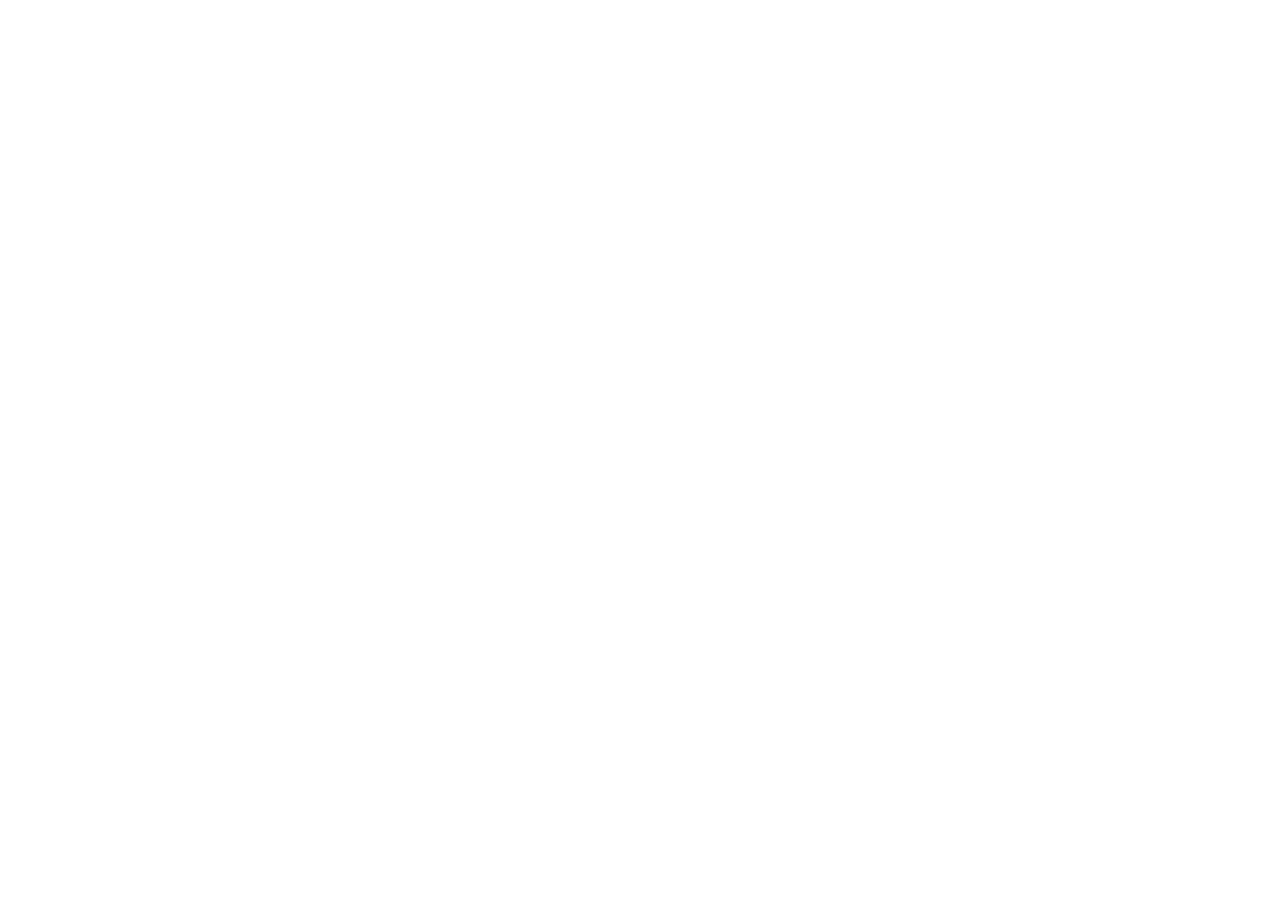
==== index.html @ 830a0850 "autogenerated gh-pages" ====
<!DOCTYPE html><!--
  Copyright (c) 2016, Dennis Kaselow. All rights reserved. Use of this source code
  is governed by a BSD-style license that can be found in the LICENSE file.
--><html><head>
  <meta charset="utf-8">
  <meta http-equiv="X-UA-Compatible" content="IE=edge">
  <meta name="viewport" content="width=device-width, initial-scale=1.0">
  <meta name="scaffolded-by" content="https://github.com/google/stagehand">
  <title>smarties</title>
  <link rel="stylesheet" href="styles.css">
  <script defer="" src="main.dart.js"></script>
  
</head>

<body>

<div id="output"></div>



</body></html>
---- styles.css ----
@import url(https://fonts.googleapis.com/css?family=Roboto);

html, body {
    width: 100%;
    height: 100%;
    margin: 0;
    padding: 0;
    font-family: 'Roboto', sans-serif;
}
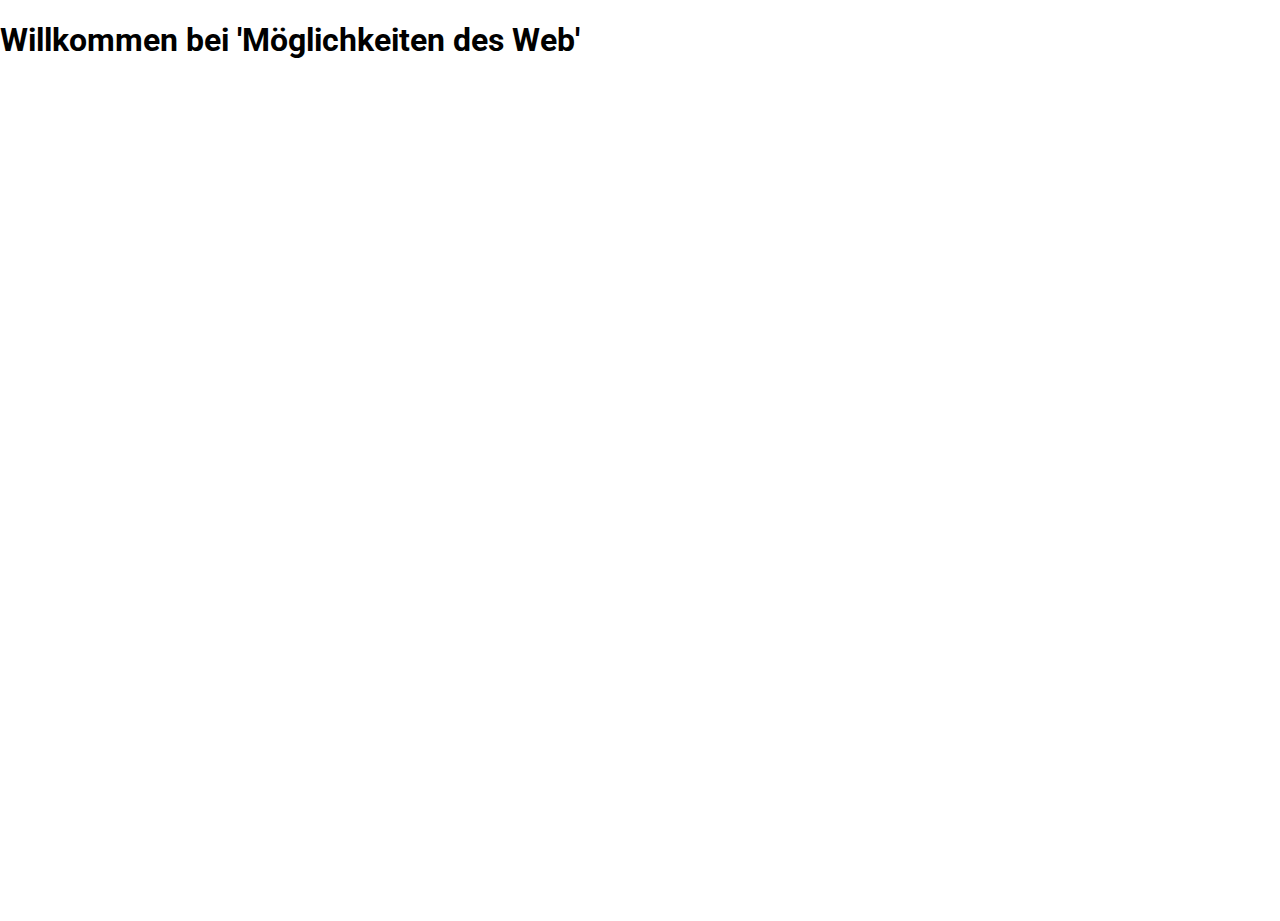
==== commit fc8f9e4f: "autogenerated gh-pages" ====
--- a/index.html
+++ b/index.html
@@ -13,9 +13,13 @@
 </head>
 
 <body>
+<h1>Willkommen bei 'Möglichkeiten des Web'</h1>
+<div id="output">
 
-<div id="output"></div>
+</div>
+<div id="debug">
 
+</div>
 
 
 </body></html>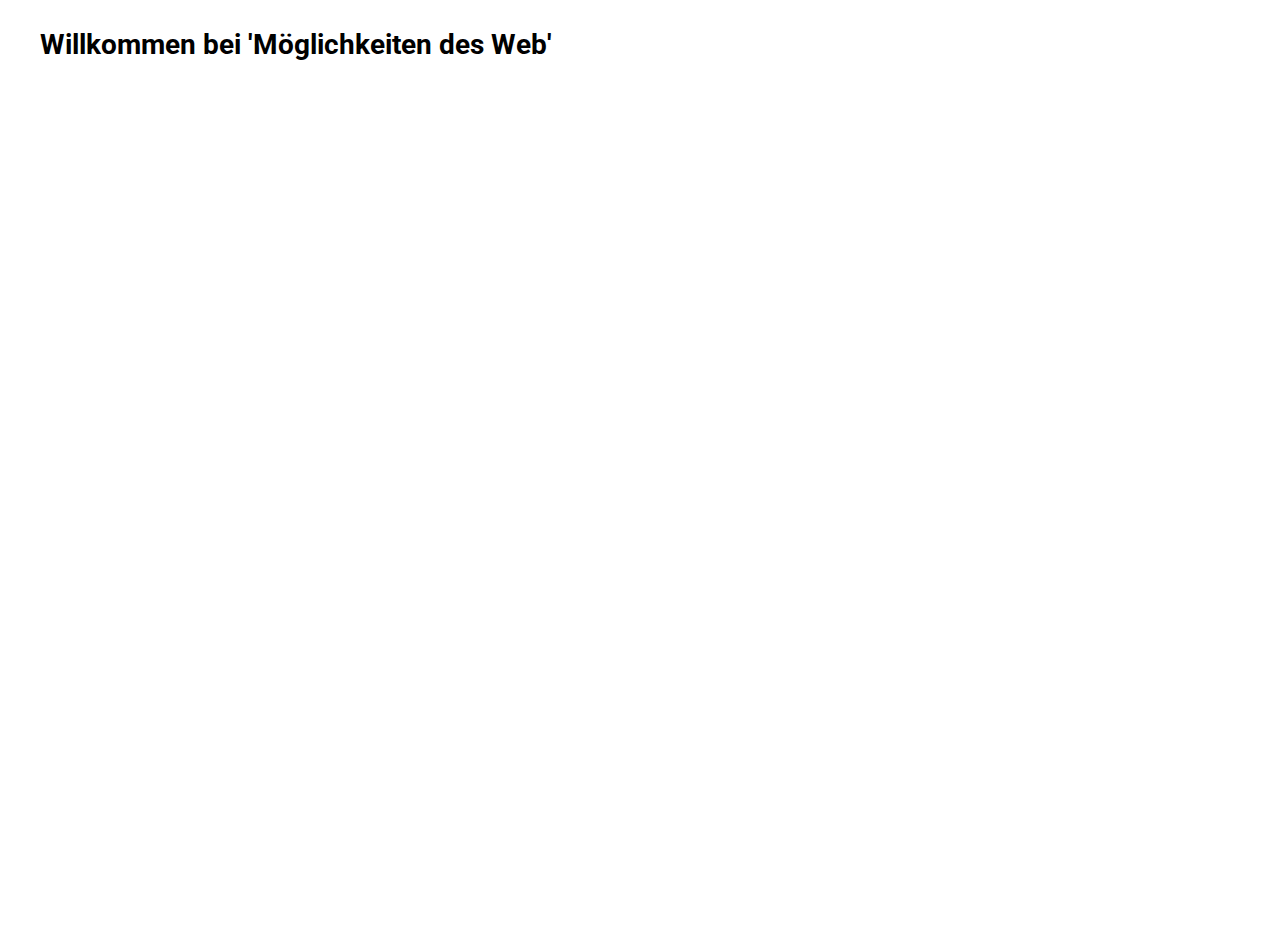
==== commit 24213894: "autogenerated gh-pages" ====
--- a/index.html
+++ b/index.html
@@ -13,11 +13,12 @@
 </head>
 
 <body>
-<h1>Willkommen bei 'Möglichkeiten des Web'</h1>
+<h3>Willkommen bei 'Möglichkeiten des Web'</h3>
+<input id="chat" placeholder="Chatnachricht hier eingeben">
 <div id="output">
 
 </div>
-<div id="debug">
+<div id="debug" style="display: none">
 
 </div>
 
--- a/styles.css
+++ b/styles.css
@@ -1,9 +1,20 @@
 @import url(https://fonts.googleapis.com/css?family=Roboto);
 
 html, body {
-    width: 100%;
-    height: 100%;
-    margin: 0;
-    padding: 0;
-    font-family: 'Roboto', sans-serif;
+  width: 100%;
+  height: 100%;
+  margin: 0;
+  margin-left: 20px;
+  padding: 0;
+  font-family: 'Roboto', sans-serif;
+  font-size: 24px;
 }
+
+#chat {
+  display: none;
+  width: 90%;
+}
+
+input {
+  font-size: 24px;
+}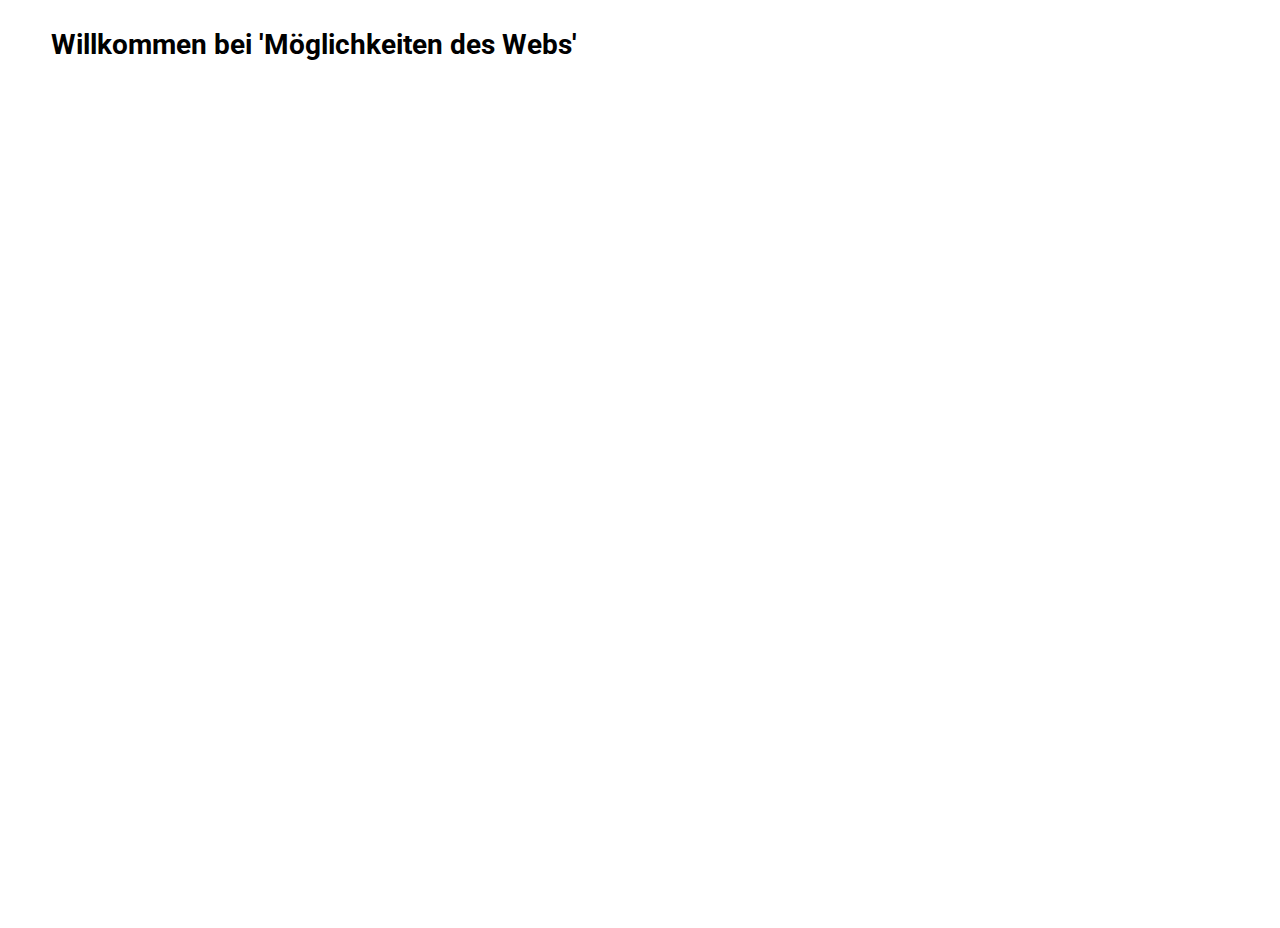
==== commit cb53f6aa: "autogenerated gh-pages" ====
--- a/index.html
+++ b/index.html
@@ -13,7 +13,7 @@
 </head>
 
 <body>
-<h3>Willkommen bei 'Möglichkeiten des Web'</h3>
+<h3>Willkommen bei 'Möglichkeiten des Webs'</h3>
 <input id="chat" placeholder="Chatnachricht hier eingeben">
 <div id="output">
 
--- a/styles.css
+++ b/styles.css
@@ -1,10 +1,9 @@
 @import url(https://fonts.googleapis.com/css?family=Roboto);
 
 html, body {
-  width: 100%;
+  width: 95%%;
   height: 100%;
-  margin: 0;
-  margin-left: 20px;
+  margin: 0 0 0 2%;
   padding: 0;
   font-family: 'Roboto', sans-serif;
   font-size: 24px;
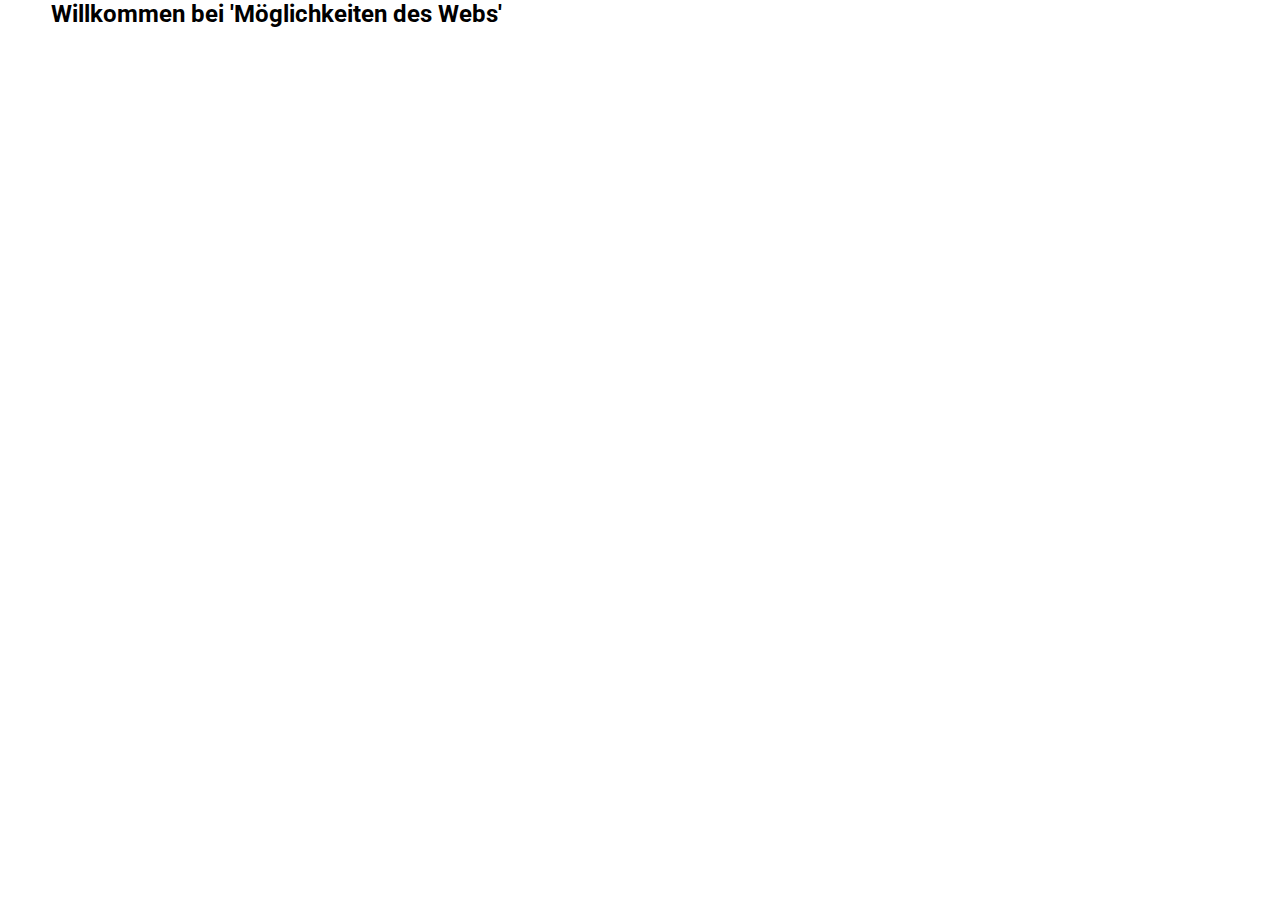
==== commit ca1aa318: "autogenerated gh-pages" ====
--- a/index.html
+++ b/index.html
@@ -13,7 +13,7 @@
 </head>
 
 <body>
-<h3>Willkommen bei 'Möglichkeiten des Webs'</h3>
+<div><strong>Willkommen bei 'Möglichkeiten des Webs'</strong></div>
 <input id="chat" placeholder="Chatnachricht hier eingeben">
 <div id="output">
 
